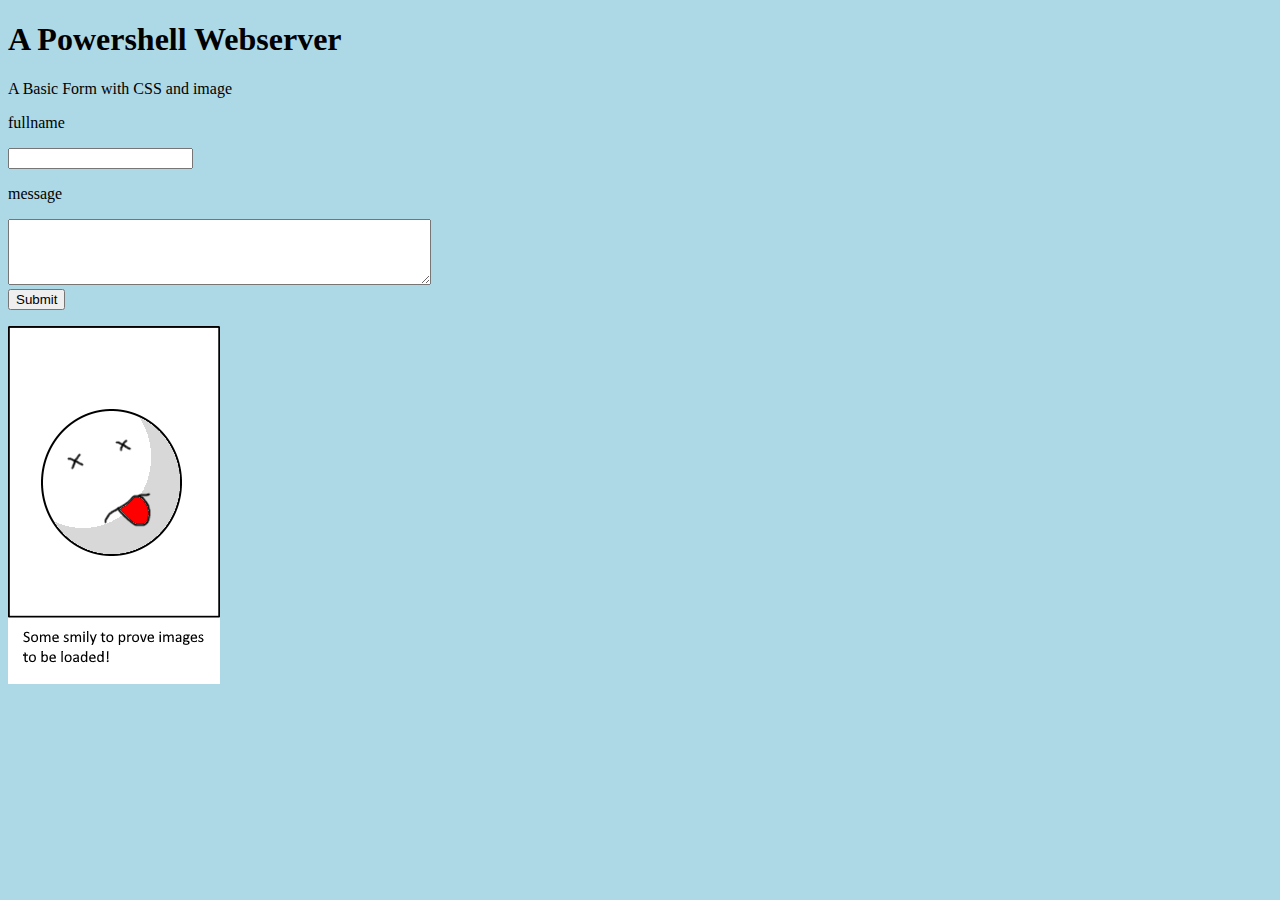
==== content/someapp/index.html @ b6e937f4 "Add files via upload" ====
<!DOCTYPE html>

<html lang="en">
<head>
  <meta charset="utf-8">

  <title>redirecting</title>
  <meta name="description" content="A Powershell Webserver">
  <meta name="author" content="Suglasp">
  
  <!-- redirect to someapp.html page -->  
  <meta http-equiv="refresh" content="0; url=someapp.html">
</head>

<body>
	Redirecting ...
</body>
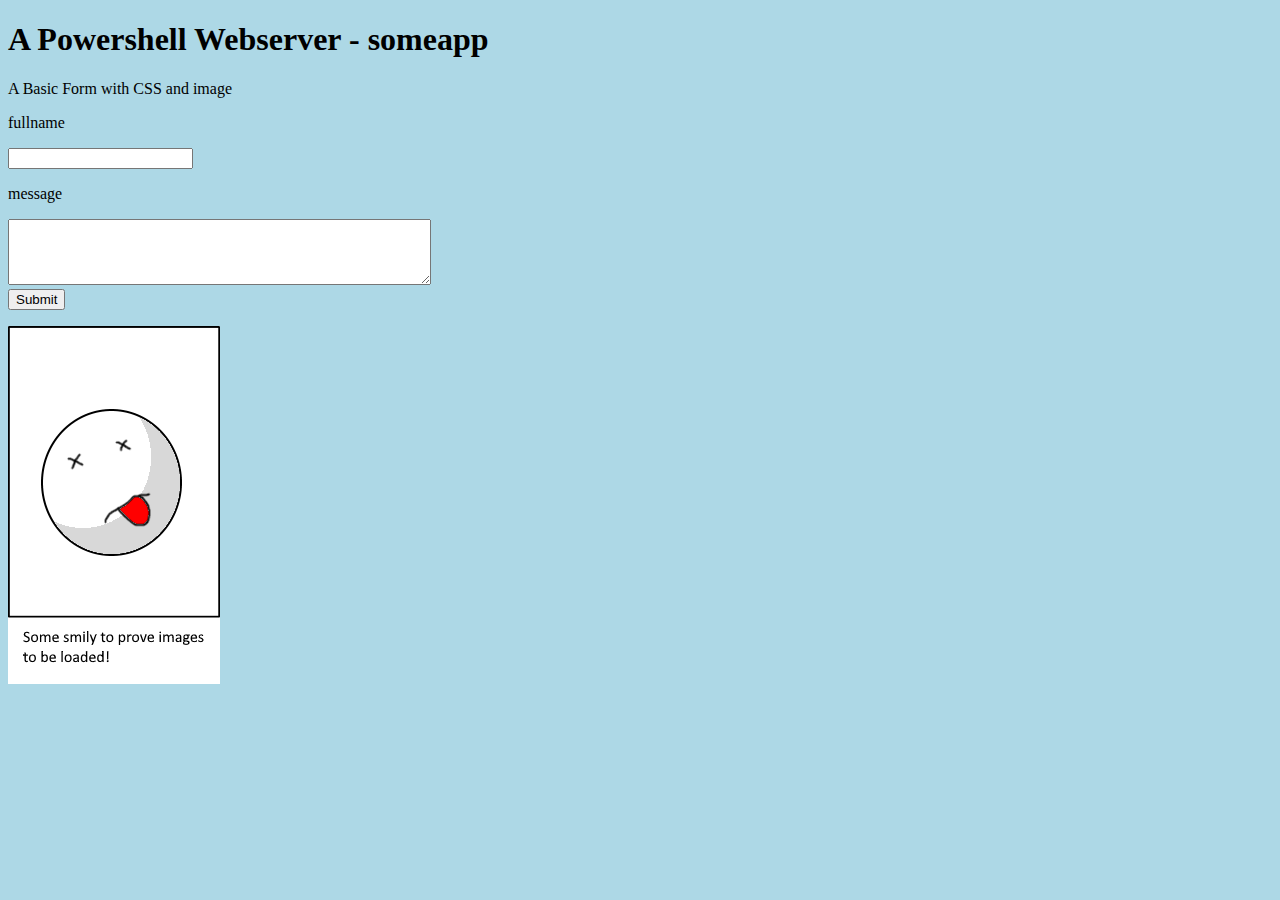
==== commit be590ff5: "updated example content" ====
--- a/content/someapp/index.html
+++ b/content/someapp/index.html
@@ -14,4 +14,5 @@
 
 <body>
 	Redirecting ...
-</body>+</body>
+</html>